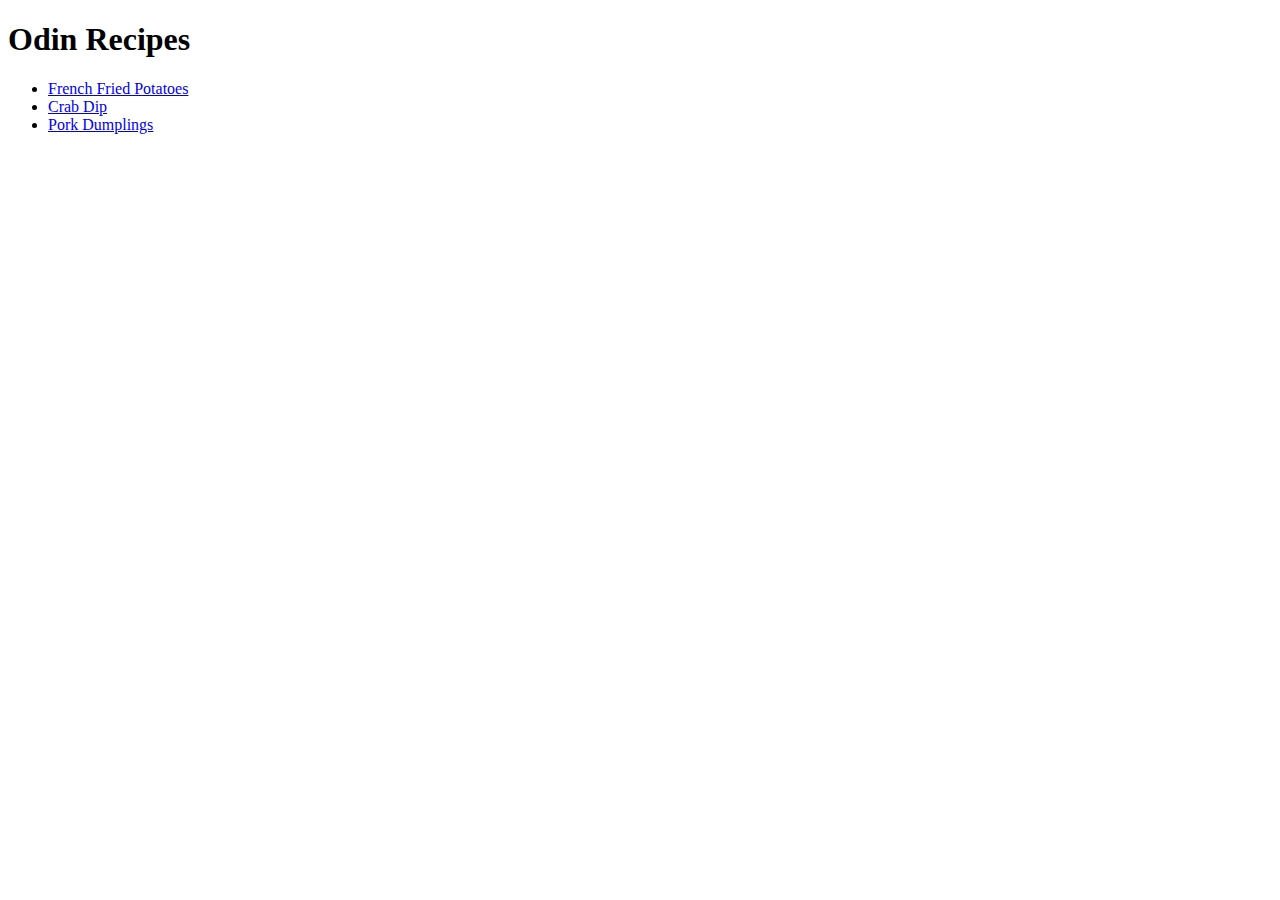
==== index.html @ 3796e181 "Initial commit -" ====
<!DOCTYPE html>
<html lang="en">
  <head>
    <meta charset="utf-8" />
    <title>Odin Recipes</title>
  </head>
  <body>
    <h1>Odin Recipes</h1>
    <ul>
      <li>
        <a href="recipes/french_fried_potatoes.html">French Fried Potatoes</a>
      </li>
      <li>
        <a href="recipes/crab-dip.html">Crab Dip</a>
      </li>
      <li>
        <a href="recipes/pork-dumplings.html">Pork Dumplings</a>
      </li>
    </ul>
  </body>
</html>
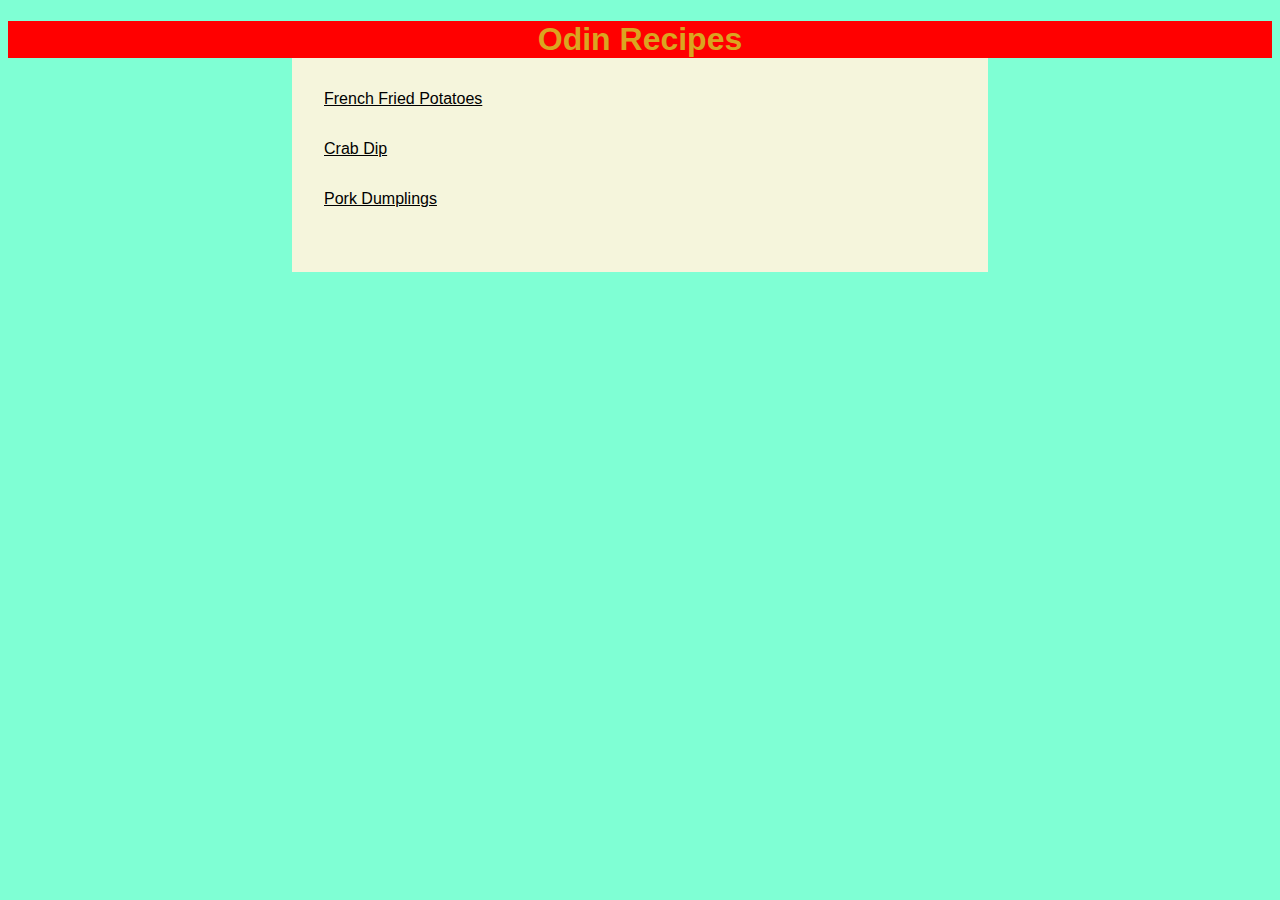
==== commit 4fa9fde0: "Add basic styles to index.html" ====
--- a/index.html
+++ b/index.html
@@ -3,18 +3,23 @@
   <head>
     <meta charset="utf-8" />
     <title>Odin Recipes</title>
+    <link rel="stylesheet" href="css/styles.css" />
   </head>
   <body>
-    <h1>Odin Recipes</h1>
-    <ul>
-      <li>
-        <a href="recipes/french_fried_potatoes.html">French Fried Potatoes</a>
+    <h1 class="heading">Odin Recipes</h1>
+    <ul class="recipe-list">
+      <li class="recipe-list-item">
+        <a class="recipe-link" href="recipes/french_fried_potatoes.html"
+          >French Fried Potatoes</a
+        >
       </li>
-      <li>
-        <a href="recipes/crab-dip.html">Crab Dip</a>
+      <li class="recipe-list-item">
+        <a class="recipe-link" href="recipes/crab-dip.html">Crab Dip</a>
       </li>
-      <li>
-        <a href="recipes/pork-dumplings.html">Pork Dumplings</a>
+      <li class="recipe-list-item">
+        <a class="recipe-link" href="recipes/pork-dumplings.html"
+          >Pork Dumplings</a
+        >
       </li>
     </ul>
   </body>
--- a/css/styles.css
+++ b/css/styles.css
@@ -0,0 +1,34 @@
+body {
+  font-family: Arial, Helvetica, sans-serif;
+  background-color: aquamarine;
+}
+
+.heading {
+  font-weight: bold;
+  text-align: center;
+  color: goldenrod;
+  background-color: red;
+  margin-bottom: 0;
+}
+
+.recipe-list {
+  max-width: 50%;
+  margin: 0 auto;
+  list-style: none;
+  background-color: beige;
+  padding: 32px;
+}
+
+.recipe-list-item {
+  margin-bottom: 32px;
+  text-decoration: none;
+}
+
+.recipe-link {
+  color: black;
+}
+
+.recipe-link:hover {
+  color: gray;
+  text-decoration: underline;
+}
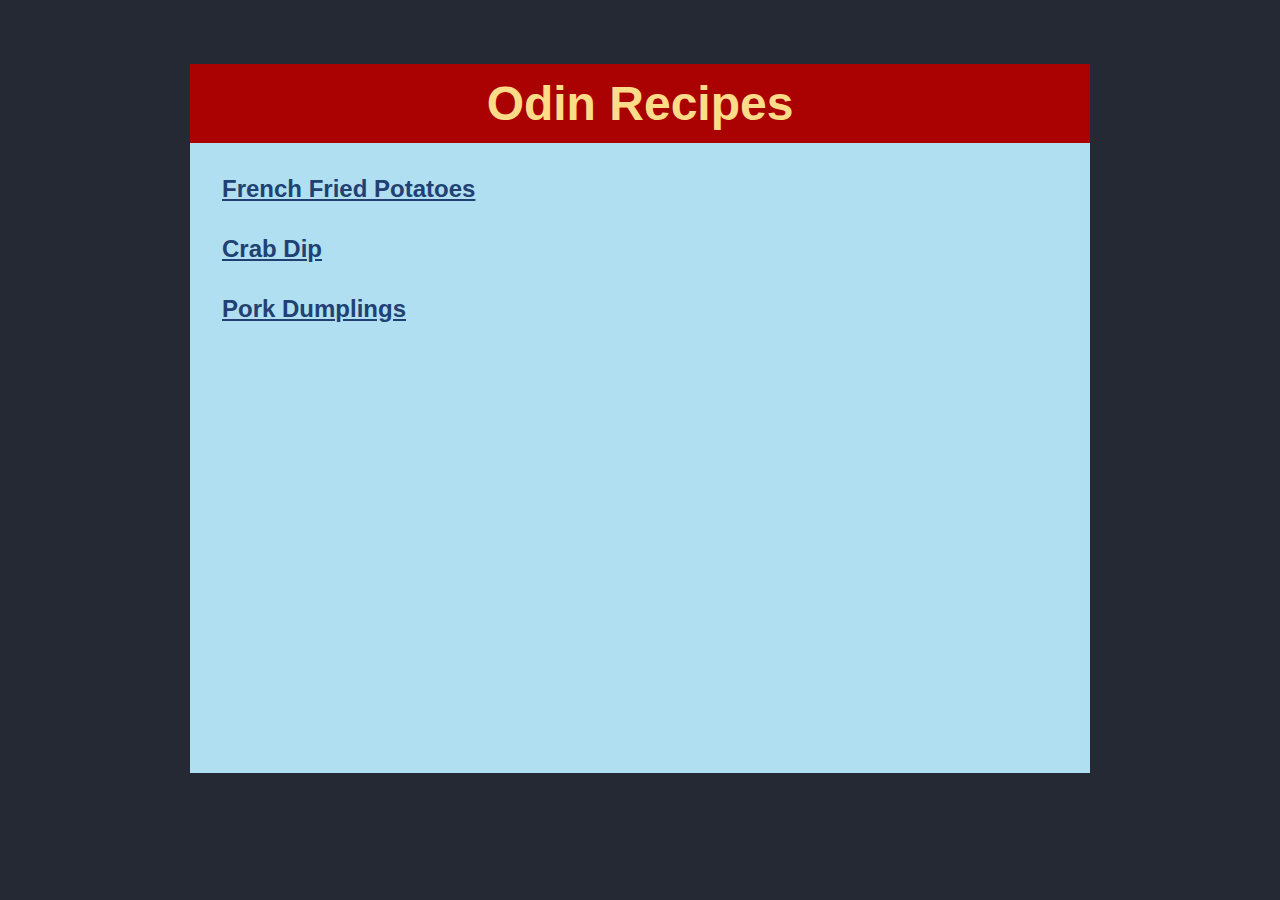
==== commit 3ebd9681: "Fix index.html layout and styles" ====
--- a/index.html
+++ b/index.html
@@ -6,21 +6,23 @@
     <link rel="stylesheet" href="css/styles.css" />
   </head>
   <body>
-    <h1 class="heading">Odin Recipes</h1>
-    <ul class="recipe-list">
-      <li class="recipe-list-item">
-        <a class="recipe-link" href="recipes/french_fried_potatoes.html"
-          >French Fried Potatoes</a
-        >
-      </li>
-      <li class="recipe-list-item">
-        <a class="recipe-link" href="recipes/crab-dip.html">Crab Dip</a>
-      </li>
-      <li class="recipe-list-item">
-        <a class="recipe-link" href="recipes/pork-dumplings.html"
-          >Pork Dumplings</a
-        >
-      </li>
-    </ul>
+    <main class="max-width-wrapper">
+      <h1 class="heading">Odin Recipes</h1>
+      <ul class="recipe-list">
+        <li class="recipe-list-item">
+          <a class="recipe-link" href="recipes/french_fried_potatoes.html"
+            >French Fried Potatoes</a
+          >
+        </li>
+        <li class="recipe-list-item">
+          <a class="recipe-link" href="recipes/crab-dip.html">Crab Dip</a>
+        </li>
+        <li class="recipe-list-item">
+          <a class="recipe-link" href="recipes/pork-dumplings.html"
+            >Pork Dumplings</a
+          >
+        </li>
+      </ul>
+    </main>
   </body>
 </html>
--- a/css/styles.css
+++ b/css/styles.css
@@ -1,22 +1,46 @@
+*,
+*::backdrop,
+*::after {
+  margin: 0;
+  padding: 0;
+  box-sizing: border-box;
+}
+
 body {
   font-family: Arial, Helvetica, sans-serif;
-  background-color: aquamarine;
+  background-color: #252934;
+}
+
+.max-width-wrapper {
+  width: min(900px, 100%);
+  margin: 0 auto;
+}
+
+main.max-width-wrapper {
+  margin-top: 64px;
+  height: 70vh;
+}
+
+.main-flexbox {
+  margin-top: 64px;
 }
 
 .heading {
+  padding: 12px 0;
+  font-size: 3rem;
   font-weight: bold;
   text-align: center;
-  color: goldenrod;
-  background-color: red;
+  color: hsl(42.9deg 97.3% 76.63%);
+  background-color: hsl(0deg 97.95% 33.65%);
   margin-bottom: 0;
 }
 
 .recipe-list {
-  max-width: 50%;
-  margin: 0 auto;
+  min-width: max-content;
   list-style: none;
-  background-color: beige;
+  background-color: #b0dff1;
   padding: 32px;
+  height: 100%;
 }
 
 .recipe-list-item {
@@ -25,7 +49,9 @@
 }
 
 .recipe-link {
-  color: black;
+  color: #214173;
+  font-weight: bold;
+  font-size: 1.5rem;
 }
 
 .recipe-link:hover {
